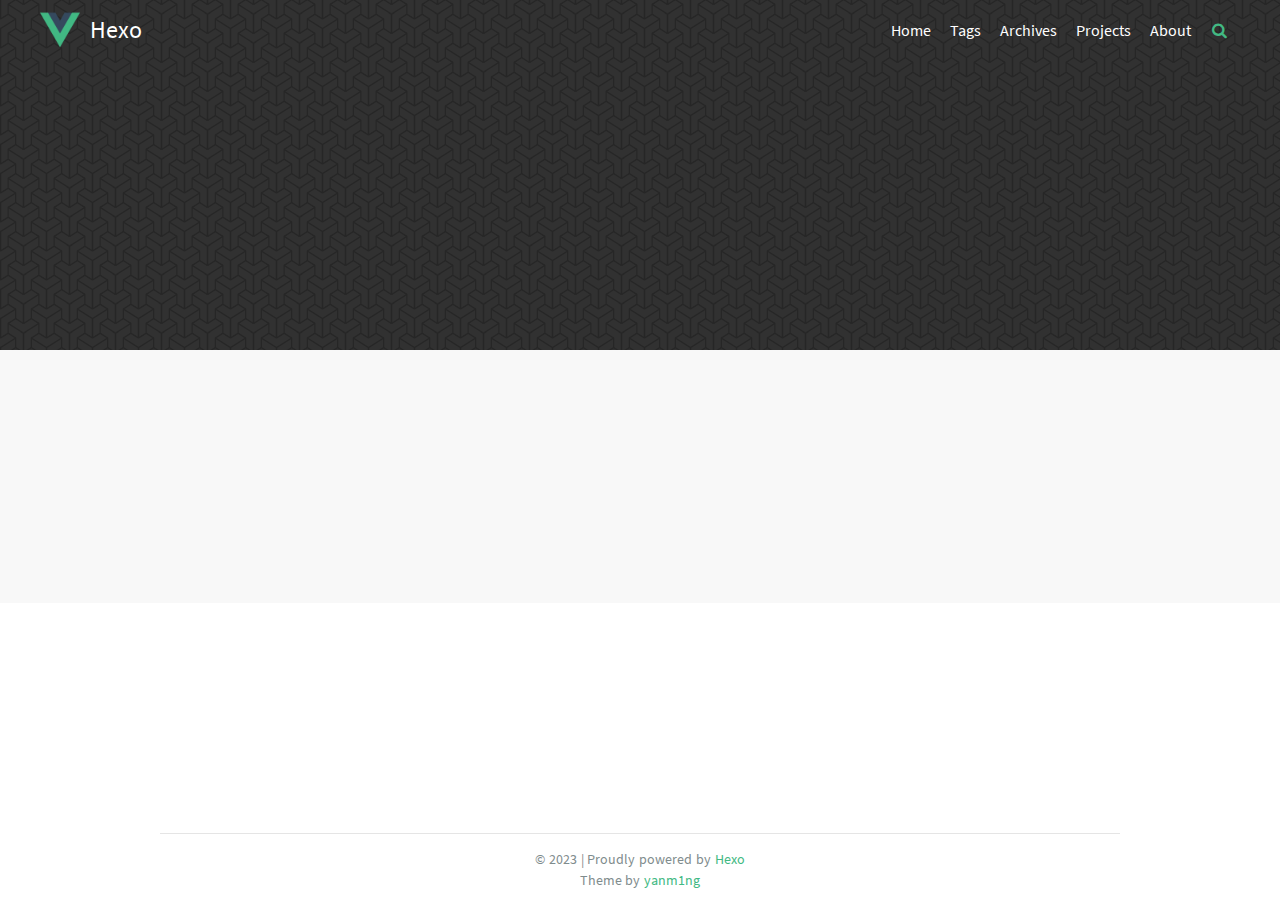
==== about/index.html @ 7748f4b9 "Site updated: 2023-10-12 21:29:01" ====
<!DOCTYPE html>
<html>
  <head>
  <meta http-equiv="content-type" content="text/html; charset=utf-8">
  <meta content="width=device-width, initial-scale=1.0, maximum-scale=1.0, user-scalable=0" name="viewport">
  <meta name="description" content="yanm1ng&#39;s blog">
  <meta name="keyword" content="hexo-theme, vuejs">
  
    <link rel="shortcut icon" href="/css/images/logo.png">
  
  <title>
    
      About | Hexo
    
  </title>
  <link href="//cdnjs.cloudflare.com/ajax/libs/font-awesome/4.7.0/css/font-awesome.min.css" rel="stylesheet">
  <link href="//cdnjs.cloudflare.com/ajax/libs/nprogress/0.2.0/nprogress.min.css" rel="stylesheet">
  <link href="//cdnjs.cloudflare.com/ajax/libs/highlight.js/9.12.0/styles/tomorrow.min.css" rel="stylesheet">
  
<link rel="stylesheet" href="/css/style.css">

  
  <script src="//cdnjs.cloudflare.com/ajax/libs/jquery/3.2.1/jquery.min.js"></script>
  <script src="//cdnjs.cloudflare.com/ajax/libs/geopattern/1.2.3/js/geopattern.min.js"></script>
  <script src="//cdnjs.cloudflare.com/ajax/libs/nprogress/0.2.0/nprogress.min.js"></script>
  
    
<script src="/js/qrious.js"></script>

  
  
  
  
    <!-- MathJax support START -->
    <script type="text/x-mathjax-config">
      MathJax.Hub.Config({
        tex2jax: {
          inlineMath: [ ['$','$'], ["\\(","\\)"]  ],
          processEscapes: true,
          skipTags: ['script', 'noscript', 'style', 'textarea', 'pre', 'code']
        }
      });
    </script>

    <script type="text/x-mathjax-config">
      MathJax.Hub.Queue(function() {
        var all = MathJax.Hub.getAllJax(), i;
        for (i=0; i < all.length; i += 1) {
          all[i].SourceElement().parentNode.className += ' has-jax';
        }
      });
    </script>
    <script type="text/javascript" src="//cdnjs.cloudflare.com/ajax/libs/mathjax/2.7.5/MathJax.js?config=TeX-AMS-MML_HTMLorMML"></script>
    <!-- MathJax support END -->
  


  
  
    
<script src="/js/local-search.js"></script>


<meta name="generator" content="Hexo 6.3.0"></head>
<div class="wechat-share">
  <img src="/css/images/logo.png" />
</div>
  <body>
    <header class="header fixed-header">
  <div class="header-container">
    <a class="home-link" href="/">
      <div class="logo"></div>
      <span>Hexo</span>
    </a>
    <ul class="right-list">
      
        <li class="list-item">
          
            <a href="/" class="item-link">Home</a>
          
        </li>
      
        <li class="list-item">
          
            <a href="/tags/" class="item-link">Tags</a>
          
        </li>
      
        <li class="list-item">
          
            <a href="/archives/" class="item-link">Archives</a>
          
        </li>
      
        <li class="list-item">
          
            <a href="/project/" class="item-link">Projects</a>
          
        </li>
      
        <li class="list-item">
          
            <a href="/about/" class="item-link">About</a>
          
        </li>
      
      
        <li class="menu-item menu-item-search right-list">
    <a role="button" class="popup-trigger">
        <i class="fa fa-search fa-fw"></i>
    </a>
</li>
      
    </ul>
    <div class="menu">
      <span class="icon-bar"></span>
      <span class="icon-bar"></span>
      <span class="icon-bar"></span>
    </div>
    <div class="menu-mask">
      <ul class="menu-list">
        
          <li class="menu-item">
            
              <a href="/" class="menu-link">Home</a>
            
          </li>
        
          <li class="menu-item">
            
              <a href="/tags/" class="menu-link">Tags</a>
            
          </li>
        
          <li class="menu-item">
            
              <a href="/archives/" class="menu-link">Archives</a>
            
          </li>
        
          <li class="menu-item">
            
              <a href="/project/" class="menu-link">Projects</a>
            
          </li>
        
          <li class="menu-item">
            
              <a href="/about/" class="menu-link">About</a>
            
          </li>
        
      </ul>
    </div>
    
      <div class="search-pop-overlay">
    <div class="popup search-popup">
        <div class="search-header">
            <span class="search-icon">
                <i class="fa fa-search"></i>
            </span>
            <div class="search-input-container">
                <input autocomplete="off" autocapitalize="off"
                    placeholder="Please enter your keyword(s) to search." spellcheck="false"
                    type="search" class="search-input">
            </div>
            <span class="popup-btn-close">
                <i class="fa fa-times-circle"></i>
            </span>
        </div>
        <div id="search-result">
            <div id="no-result">
                <i class="fa fa-spinner fa-pulse fa-5x fa-fw"></i>
            </div>
        </div>
    </div>
</div>
    
  </div>
</header>

    <div id="about-banner" style="background-image: url()"></div>
<div class="author">
  <div class="head">
    <img src="https://avatars3.githubusercontent.com/u/16443628?v=3&s=460" />
  </div>
  <h3>John Doe</h3>
  
    <p class="description">The end is always near.</p>
  
  <section class="share-icons">
    
      <a class="icon-weibo" href="http://weibo.com/yanm1ng" target="_blank">
        <span class="fa-stack fa-lg">
          <i class="fa fa-circle fa-stack-2x"></i>
          <i class="fa fa-weibo fa-stack-1x fa-inverse"></i>
        </span>
      </a>
    
    
      <a class="icon-twitter" href="https://twitter.com/yanm1ng" target="_blank">
        <span class="fa-stack fa-lg">
          <i class="fa fa-circle fa-stack-2x"></i>
          <i class="fa fa-twitter fa-stack-1x fa-inverse"></i>
        </span>
      </a>
    
    
      <a class="icon-github" href="https://github.com/yanm1ng" target="_blank">
        <span class="fa-stack fa-lg">
          <i class="fa fa-circle fa-stack-2x"></i>
          <i class="fa fa-github fa-stack-1x fa-inverse"></i>
        </span>
      </a>
    
    
    
      <a class="icon-zhihu" href="https://www.zhihu.com/people/yummy1121" target="_blank">
        <span class="fa-stack fa-lg">
          <i class="fa fa-circle fa-stack-2x"></i>
          <i class="fa fa-stack-1x fa-inverse">知</i>
        </span>
      </a>
    
    
        <a class="icon-douban" href="https://www.douban.com/people/yanm1ng" target="_blank">
            <span class="fa-stack fa-lg">
                <i class="fa fa-circle fa-stack-2x"></i>
                <i class="fa fa-stack-1x fa-inverse">豆</i>
            </span>
        </a>
    
  </section>
</div>

<script>
  (function () {
    $('.header').removeClass('fixed-header')
    var windowH = $(window).height();
    var author = $('.author')
    var bodyH = author.offset().top + author[0].offsetHeight + 71;
    if (bodyH < windowH) {
      author.css({
        'margin-bottom': windowH - bodyH
      })
    }
  })();
</script>

    <div class="scroll-top">
  <span class="arrow-icon"></span>
</div>
    <footer class="app-footer">
  <p class="copyright">
    &copy; 2023 | Proudly powered by <a href="https://hexo.io" target="_blank">Hexo</a>
    <br>
    Theme by <a target="_blank" rel="noopener" href="https://github.com/yanm1ng">yanm1ng</a>
    
  </p>
</footer>

<script>
  function async(u, c) {
    var d = document, t = 'script',
      o = d.createElement(t),
      s = d.getElementsByTagName(t)[0];
    o.src = u;
    if (c) { o.addEventListener('load', function (e) { c(null, e); }, false); }
    s.parentNode.insertBefore(o, s);
  }
</script>
<script>
  async("//cdnjs.cloudflare.com/ajax/libs/fastclick/1.0.6/fastclick.min.js", function(){
    FastClick.attach(document.body);
  })
</script>

<script>
  var hasLine = 'true';
  async("//cdnjs.cloudflare.com/ajax/libs/highlight.js/9.12.0/highlight.min.js", function(){
    $('figure pre').each(function(i, block) {
      var figure = $(this).parents('figure');
      if (hasLine === 'false') {
        figure.find('.gutter').hide();
      }
      hljs.configure({useBR: true});
      var lang = figure.attr('class').split(' ')[1] || 'code';
      var codeHtml = $(this).html();
      var codeTag = document.createElement('code');
      codeTag.className = lang;
      codeTag.innerHTML = codeHtml;
      $(this).attr('class', '').empty().html(codeTag);
      figure.attr('data-lang', lang.toUpperCase());
      hljs.highlightBlock(block);
    });
  })
</script>
<!-- Baidu Tongji -->


<script src="/js/script.js"></script>


  </body>
</html>
---- css/style.css ----
@font-face {
  font-family: 'Source Sans Pro';
  src: url("../fonts/SourceSansPro.ttf");
}
::selection {
  background: #42b983;
  color: #fff;
}
body {
  font-family: 'Source Sans Pro', 'Helvetica Neue', Arial, sans-serif;
  -webkit-font-smoothing: antialiased;
  -moz-osx-font-smoothing: grayscale;
  -webkit-text-size-adjust: none;
  position: relative;
  height: 100%;
  margin: 0;
  color: #34495e;
  font-size: 16px;
}
@media screen and (max-width: 480px) {
  body {
    font-size: 15px;
  }
}
ol,
ul,
form,
p {
  margin: 0;
}
a {
  text-decoration: none;
  color: #42b983;
  cursor: pointer;
}
p {
  word-spacing: 0.05em;
}
pre {
  overflow-x: auto;
}
.flex-box {
  display: flex;
  display: -ms-flexbox;
  display: -webkit-box;
  display: -webkit-flex;
  transform: unset !important;
}
.wechat-share {
  width: 0;
  height: 0;
  overflow: hidden;
}
.wechat-share img {
  width: 400px;
  height: 400px;
}
.app-body {
  padding: 2em 1em;
  margin: 0 auto;
  height: 100%;
  max-width: 980px;
  position: relative;
  opacity: 0;
  transform: translateY(-20px);
  transition: all 0.4s;
}
.hljs {
  background: none !important;
}
.tags {
  margin: 15px 0;
}
.tags span:first-child {
  margin-right: 10px;
  font-weight: 600;
}
.tag-code {
  font-family: 'Roboto Mono', Monaco, courier, monospace;
  font-size: 0.8em;
  display: inline-block;
  background-color: #f8f8f8;
  color: #e96900;
  padding: 3px 5px;
  margin: 0 2px 5px 0;
  border-radius: 2px;
  white-space: nowrap;
}
.article-card {
  padding-bottom: 20px;
}
.article-card:first-child {
  margin-top: 60px;
}
h2.article-head {
  font-size: 1.6em;
  margin-bottom: 0;
}
.article-head > a {
  color: #34495e;
}
.article-head > a:hover {
  border-bottom: 2px solid #42b983;
}
.article-date {
  color: #7f8c8d;
  margin: 10px 0;
  font-size: 0.9em;
}
.article-summary {
  margin: 10px 0;
  color: #34495e;
}
.more {
  font-weight: 600;
  display: inline-block;
  transition: all 0.3s;
}
.more:hover {
  transform: translateX(10px);
}
#article-banner {
  width: 100%;
  box-sizing: border-box;
  top: 0;
  left: 0;
  padding: 100px 20px 25px 20px;
  text-align: center;
  position: relative;
  background-repeat: no-repeat;
  background-position: center;
  background-size: cover;
}
@media screen and (max-width: 480px) {
  #article-banner {
    padding: 80px 10px 25px 10px;
  }
}
#article-banner h2 {
  margin: 0.4em 0;
  font-size: 2.2em;
  color: #fff;
  text-shadow: 0 0 40px #34495e;
  opacity: 0;
  transform: translateY(-20px);
  transition: all 0.4s;
}
@media screen and (max-width: 480px) {
  #article-banner h2 {
    font-size: 2em;
  }
}
#article-banner .post-date {
  margin: 10px 0 20px 0;
  color: #fff;
  opacity: 0;
  transform: translateY(-20px);
  transition: all 0.4s;
  transition-delay: 0.05s;
}
#article-banner .arrow-down {
  display: flex;
  width: 100%;
  justify-content: center;
  opacity: 0;
  transform: translateY(-20px);
  transition: all 0.4s;
  transition-delay: 0.1s;
}
#article-banner .arrow-down a {
  z-index: 4;
  display: block;
  width: 25px;
  height: 25px;
  -webkit-transform: rotate(315deg);
  transform: rotate(315deg);
  -webkit-animation-name: shine;
  -webkit-animation-duration: 1.5s;
  -webkit-animation-iteration-count: infinite;
  animation-iteration-count: infinite;
  border-bottom: 1px solid #fff;
  border-left: 1px solid #fff;
}
.post-article {
  margin-top: 0;
  width: 100%;
  display: inline-grid;
}
.money-like {
  padding: 2em 0 3em;
}
.money-like .reward-btn {
  cursor: pointer;
  font-size: 1.6em;
  line-height: 2em;
  position: relative;
  display: block;
  width: 2em;
  height: 2em;
  margin: 0 auto;
  padding: 0;
  text-align: center;
  vertical-align: middle;
  color: #fff;
  border: 1px solid #f1b60e;
  border-radius: 50%;
  background: linear-gradient(to bottom, #fccd60 0, #fbae12 100%, #2989d8 100%, #207cca 100%);
}
.money-like .money-code {
  position: absolute;
  top: -7em;
  left: 50%;
  display: none;
  width: 10.5em;
  height: 5.5em;
  margin-left: -5.9em;
  padding: 10px 15px;
  background: #fff;
  box-shadow: 0 0 0 1px #e5e5e5;
  border-radius: 4px;
}
.money-like .money-code span {
  display: inline-block;
  width: 4.5em;
  height: 4.5em;
}
.money-like .money-code .alipay-code {
  float: left;
}
.money-like .money-code .alipay-code .code-image {
  background-image: url("images/alipay.jpg");
  background-size: contain;
  background-repeat: no-repeat;
  width: 4.5em;
  height: 4.5em;
}
.money-like .money-code .wechat-code {
  float: right;
}
.money-like .money-code .wechat-code .code-image {
  background-image: url("images/wechat.jpg");
  background-size: contain;
  background-repeat: no-repeat;
  width: 4.5em;
  height: 4.5em;
}
.money-like .money-code b {
  font-size: 0.5em;
  line-height: 24px;
  display: block;
  margin: 0;
  text-align: center;
  color: #34495e;
}
.notice {
  font-size: 12px;
  display: block;
  margin-top: 10px;
  text-align: center;
  color: #7f8c8d;
  font-style: italic;
}
.qrcode {
  padding-bottom: 30px;
  text-align: center;
  border-bottom: 1px dashed #e5e5e5;
}
.qrcode canvas {
  width: 8em;
  height: 8em;
  padding: 5px;
  box-shadow: 0 0 1px #e3e3e3;
}
#uyan_frame {
  margin-top: 20px;
}
.image-view-wrap {
  position: fixed;
  top: 0;
  left: 0;
  bottom: 0;
  right: 0;
  z-index: 1000;
  transition: all 0.3s ease-in-out;
}
.image-view-wrap .image-view-inner {
  position: relative;
}
.image-view-wrap img {
  display: block;
  margin: 0 auto;
  cursor: zoom-out;
  transition: all 0.3s ease-in-out;
}
.wrap-active {
  background-color: rgba(255,255,255,0.9);
}
.scroll-top {
  cursor: pointer;
  opacity: 0;
  position: fixed;
  box-sizing: border-box;
  right: 2em;
  bottom: 45px;
  width: 40px;
  height: 40px;
  padding: 5px;
  background-color: #42b983;
  border-radius: 20px;
  transform: translate(80px, 0);
  transition: all 0.3s ease;
  box-shadow: 0 0 3px 0 rgba(0,0,0,0.12), 0 3px 3px 0 rgba(0,0,0,0.24);
}
.scroll-top .arrow-icon {
  background-image: url("images/top.png");
  width: 30px;
  height: 30px;
  display: block;
  background-size: contain;
}
.opacity {
  opacity: 1;
  transform: translate(0, 0);
}
.header {
  background: none;
  border: none;
  position: absolute;
  top: 0;
  left: 0;
  width: 100%;
  z-index: 200;
  transition: background 0.5s;
}
.fixed-header {
  position: fixed;
  background-color: rgba(255,255,255,0.98);
  box-shadow: 0 0 3px rgba(14,14,14,0.26);
}
.fixed-header .home-link {
  color: #42b983;
}
.fixed-header .menu .icon-bar {
  background-color: #7f8c8d;
}
.fixed-header .item-link {
  color: #34495e;
}
.header-container {
  max-width: 1200px;
  height: 40px;
  margin: 0 auto;
  padding: 10px 40px;
  position: relative;
}
@media screen and (max-width: 480px) {
  .header-container {
    padding: 6px 20px;
    position: relative;
  }
}
.logo {
  background: url("images/logo.png");
  background-size: contain;
  width: 40px;
  height: 40px;
  margin-right: 10px;
}
.home-link {
  display: flex;
  align-items: center;
  float: left;
  font-weight: 500;
  color: #fff;
  font-size: 1.5em;
  line-height: 40px;
}
.right-list {
  list-style: none;
  float: right;
  padding: 0;
}
@media screen and (max-width: 480px) {
  .right-list {
    display: none;
  }
}
.list-item {
  display: inline-block;
  margin: 0 8px;
}
.item-link {
  height: 40px;
  line-height: 40px;
  text-decoration: none;
  color: #fff;
  padding-bottom: 3px;
}
.item-link:hover {
  border-bottom: 3px solid #42b983;
}
.active {
  border-bottom: 3px solid #42b983;
}
.menu {
  display: none;
  float: right;
  width: 24px;
  height: 24px;
  margin-top: 10px;
}
.menu .icon-bar {
  display: block;
  width: 24px;
  height: 2px;
  border-radius: 1px;
  margin-top: 4px;
  background-color: #fff;
}
@media screen and (max-width: 480px) {
  .menu {
    display: block;
  }
}
.menu-mask {
  display: none;
  position: fixed;
  left: 0;
  top: 52px;
  z-index: 99;
  width: 100%;
  overflow: hidden;
  max-height: 0;
  background: rgba(255,255,255,0.98);
  -webkit-transition: max-height 0.2s ease;
  transition: max-height 0.2s ease;
}
@media screen and (max-width: 480px) {
  .menu-mask {
    display: block;
  }
}
.open {
  max-height: 300px;
  transition-delay: 0.1s;
}
.menu-list {
  padding: 0;
}
.menu-item {
  position: relative;
  list-style: none;
  text-align: center;
  padding: 10px 0;
}
.menu-item:after {
  content: '';
  position: absolute;
  left: 0;
  bottom: 0;
  width: 100%;
  -webkit-transform: scaleY(0.5);
  transform: scaleY(0.5);
}
.menu-link {
  text-decoration: none;
  color: #7f8c8d;
}
.mobile-active {
  color: #42b983;
}
.app-footer {
  padding: 1em 0;
  margin: 0 auto;
  max-width: 960px;
  border-top: 1px solid #e5e5e5;
  background-color: #fff;
  text-align: center;
  font-size: 0.9em;
}
.copyright {
  color: #7f8c8d;
  line-height: 1.5;
}
.guide-pager {
  margin: 1em 3em;
  display: flex;
  justify-content: space-between;
  font-size: 15px;
  font-weight: 600;
}
.page-arrow {
  color: #34495e;
}
.unvisible {
  visibility: hidden;
}
.markdown-content,
.article-summary {
  overflow-y: auto;
  overflow-x: auto;
}
.markdown-content pre,
.article-summary pre,
.markdown-content code,
.article-summary code {
  font-family: 'Roboto Mono', Monaco, courier, monospace;
  font-size: 15px;
}
@media screen and (max-width: 480px) {
  .markdown-content pre,
  .article-summary pre,
  .markdown-content code,
  .article-summary code {
    font-size: 14px;
  }
}
.markdown-content pre .line,
.article-summary pre .line,
.markdown-content code .line,
.article-summary code .line {
  min-height: 13px;
  margin: 2px 0;
}
.markdown-content p,
.article-summary p {
  line-height: 1.6em;
  padding: 8px 0px;
}
.markdown-content p code,
.article-summary p code {
  background-color: #f8f8f8;
  color: #e96900;
  padding: 3px 5px;
  margin: 0 2px;
  border-radius: 2px;
  white-space: nowrap;
}
.markdown-content h1,
.article-summary h1 {
  font-size: 1.8em;
}
.markdown-content h2,
.article-summary h2 {
  font-size: 1.5em;
}
.markdown-content h3,
.article-summary h3 {
  margin: 1em 0;
  font-size: 1.3em;
  padding-bottom: 0.3em;
  border-bottom: 1px solid #e5e5e5;
}
.markdown-content h4,
.article-summary h4 {
  margin: 1em 0;
  font-size: 1.2em;
}
.markdown-content h4:before,
.article-summary h4:before {
  content: "#";
  color: #42b983;
  margin-right: 5px;
  font-size: 1.2em;
  font-weight: 700;
}
.markdown-content h5,
.article-summary h5 {
  font-size: 1em;
  margin: 0.8em 0;
}
.markdown-content blockquote,
.article-summary blockquote {
  margin: 1em 0;
  padding: 10px 20px;
  border-left: 4px solid #42b983;
  background: #f8f8f8;
  border-bottom-right-radius: 2px;
  border-top-right-radius: 2px;
}
.markdown-content ul,
.article-summary ul,
.markdown-content ol,
.article-summary ol {
  overflow: auto;
  margin: 5px 0;
}
.markdown-content ul li,
.article-summary ul li,
.markdown-content ol li,
.article-summary ol li {
  padding: 5px 0;
}
.markdown-content img,
.article-summary img {
  max-width: 100%;
  display: block;
  margin: 20px auto;
  cursor: zoom-in;
}
.markdown-content figure,
.article-summary figure {
  background: #f8f8f8;
  padding: 0 10px;
  border-radius: 2px;
  margin: 20px 0;
  overflow: auto;
  position: relative;
}
.markdown-content figure:after,
.article-summary figure:after {
  content: attr(data-lang);
  position: absolute;
  top: 0;
  right: 0;
  color: #ccc;
  text-align: right;
  font-size: 0.7em;
  padding: 5px 10px 0;
  line-height: 15px;
  height: 15px;
  font-weight: 500;
}
.markdown-content > table,
.article-summary > table {
  width: 100%;
}
.markdown-content > table thead,
.article-summary > table thead {
  background-color: #42b983;
  border-top-width: 1px;
  border-top-style: solid;
  border-top-color: #e5e5e5;
}
.markdown-content > table thead th,
.article-summary > table thead th {
  padding: 5px 10px;
  color: #fff;
}
.markdown-content > table tbody tr:nth-child(even),
.article-summary > table tbody tr:nth-child(even) {
  background: #e6eed6;
}
.markdown-content > table tbody tr:nth-child(odd),
.article-summary > table tbody tr:nth-child(odd) {
  background: #fff;
}
.markdown-content > table tbody tr td,
.article-summary > table tbody tr td {
  padding: 5px 10px;
}
.markdown-content hr,
.article-summary hr {
  border: none;
  border-bottom: 1px dashed #e5e5e5;
  margin: 30px 0;
}
#tag-cloud {
  margin: 30px 0;
  text-align: center;
}
#tag-cloud a {
  border: none;
  line-height: 28px;
  margin: 0 4px;
  margin-bottom: 8px;
  background: #63a35c;
  display: inline-block;
  border-radius: 4px;
  padding: 0 10px;
  color: #fff;
  transition: background 0.5s;
}
#tag-cloud a:hover {
  background: #0085a1;
}
#tag-cloud .tag0 {
  background: #bbe;
}
#tag-cloud .tag1 {
  background: #9cb2e1;
}
#tag-cloud .tag2 {
  background-color: rgba(0,133,161,0.8);
}
.tag-list {
  margin-left: 1em;
  margin-right: 1em;
}
.tag-name {
  font-size: 1.4em;
  position: relative;
}
.tag-name:before {
  content: "#";
  color: #42b983;
  position: absolute;
  left: -0.7em;
  top: -2px;
  font-size: 1.2em;
  font-weight: 700;
}
.tag-preview {
  font-size: 1.1em;
  padding-left: 1em;
}
.tag-preview li {
  cursor: pointer;
  margin: 10px 0;
}
#category-cloud {
  margin: 30px 0;
  text-align: center;
}
#category-cloud a {
  border: none;
  line-height: 28px;
  margin: 0 4px;
  margin-bottom: 8px;
  background: #63a35c;
  display: inline-block;
  border-radius: 4px;
  padding: 0 10px;
  color: #fff;
  transition: background 0.5s;
}
#category-cloud a:hover {
  background: #0085a1;
}
#category-cloud .category0 {
  background: #bbe;
}
#category-cloud .category1 {
  background: #9cb2e1;
}
#category-cloud .category2 {
  background-color: rgba(0,133,161,0.8);
}
.category-list {
  margin-left: 1em;
  margin-right: 1em;
}
.category-name {
  font-size: 1.4em;
  position: relative;
}
.category-name:before {
  content: "#";
  color: #42b983;
  position: absolute;
  left: -0.7em;
  top: -2px;
  font-size: 1.2em;
  font-weight: 700;
}
.category-preview {
  font-size: 1.1em;
  padding-left: 1em;
}
.category-preview li {
  cursor: pointer;
  margin: 10px 0;
}
#archives:before {
  position: absolute;
  top: 2em;
  bottom: 1em;
  left: 30px;
  height: auto;
  content: '';
  background-color: #42b983;
  width: 4px;
}
.time-section {
  padding-left: 30px;
  position: relative;
}
.time-section .section-year {
  cursor: pointer;
  font-size: 1.8em;
  margin-left: 10px;
}
.time-section .section-year:before {
  position: absolute;
  left: 8px;
  top: 11px;
  content: '';
  background-color: #fff;
  width: 12px;
  height: 12px;
  border: 2px solid #42b983;
  border-radius: 50%;
}
.time-section .section-list .section-list-item {
  margin: 20px 0 20px 10px;
  position: relative;
}
.time-section .section-list .section-list-item:before {
  position: absolute;
  left: -29px;
  top: 7px;
  content: '';
  background-color: #42b983;
  width: 10px;
  height: 10px;
  border-radius: 50%;
}
.time-section .section-list .section-list-item .archive-title {
  color: #34495e;
  transition: all 0.3s ease;
  font-size: 1.1em;
}
.time-section .section-list .section-list-item .archive-title:hover {
  color: #42b983;
  padding-left: 10px;
}
.time-section .section-list .section-list-item .archive-date {
  color: #7f8c8d;
  font-size: 0.9em;
  margin: 5px 0;
}
#about-banner {
  width: 100%;
  position: relative;
  background-repeat: no-repeat;
  background-position: center;
  background-size: cover;
  height: 350px;
}
#about-banner:after {
  position: absolute;
  top: 0;
  left: 0;
  width: 100%;
  height: 100%;
  content: '';
  background: url("images/escheres.png");
  background-color: rgba(0,0,0,0.05);
}
@media screen and (max-width: 480px) {
  #about-banner {
    height: 250px;
  }
}
.author {
  margin-top: -50px;
  width: 100%;
  background: #f8f8f8;
  text-align: center;
  padding: 0 1em 30px 1em;
  box-sizing: border-box;
}
.author .head {
  width: 100px;
  height: 100px;
  border-radius: 50%;
  padding: 3px;
  background: #fff;
  box-shadow: 0 0 5px #95a5a6;
  position: relative;
  margin: 0 auto;
  opacity: 0;
  transform: translateY(-20px);
  transition: all 0.4s;
}
.author .head img {
  width: 100%;
  height: 100%;
  display: block;
  border-radius: 50%;
}
.author h3 {
  font-size: 1.4em;
  opacity: 0;
  transform: translateY(-20px);
  transition: all 0.4s;
  transition-delay: 0.05s;
}
.author .description {
  opacity: 0;
  transform: translateY(-20px);
  transition: all 0.4s;
  transition-delay: 0.1s;
}
.author .share-icons {
  opacity: 0;
  transform: translateY(-20px);
  transition: all 0.4s;
  transition-delay: 0.15s;
  margin-top: 2em;
}
.author .share-icons a {
  font-size: 1em;
  display: inline-block;
  margin: 0 0.4em;
}
.author .share-icons a:hover {
  transition: opacity 0.2s;
  opacity: 0.6;
}
.author .share-icons .icon-weibo {
  color: #e6162d;
}
.author .share-icons .icon-github {
  color: #333;
}
.author .share-icons .icon-linkedin {
  color: #0077b5;
}
.author .share-icons .icon-zhihu {
  color: #0767c8;
}
.author .share-icons .icon-twitter {
  color: #2aa9e0;
}
.author .share-icons .icon-douban {
  color: #00b51d;
}
.project-app {
  max-width: 1020px;
  min-width: 300px;
  padding: 1em 0;
}
.card-container {
  margin: 30px auto;
  display: -webkit-flex;
  display: flex;
  justify-content: space-between;
  flex-wrap: wrap;
}
@media screen and (max-width: 960px) {
  .card-container {
    width: 660px;
  }
}
@media screen and (max-width: 660px) {
  .card-container {
    width: 320px;
  }
}
.card-container .project-card {
  width: 320px;
  height: 160px;
  margin-bottom: 20px;
  position: relative;
}
.card-container .project-card .card-wrap {
  box-sizing: border-box;
  height: 100%;
  display: block;
  padding: 20px;
  border: 1px solid #e5e5e5;
  border-radius: 4px;
  color: #34495e;
  transition: border-color 0.1s ease-in-out, box-shadow 0.1s ease-in-out;
}
.card-container .project-card .card-wrap:hover {
  border-color: rgba(0,0,0,0.1) rgba(0,0,0,0.1) rgba(0,0,0,0.15);
  box-shadow: 0 1px 3px rgba(0,0,0,0.05), 0 4px 12px rgba(0,0,0,0.1);
}
.card-container .project-card .card-wrap .card-header {
  position: absolute;
  width: 100%;
  height: 20px;
  top: 0;
  left: 0;
  border-top-left-radius: 4px;
  border-top-right-radius: 4px;
}
.card-container .project-card .card-wrap .card-title {
  margin-top: 10px;
  margin-bottom: 5px;
  font-size: 1.2em;
}
.card-container .project-card .card-wrap .card-footer {
  box-sizing: border-box;
  position: absolute;
  width: 100%;
  padding: 0 20px;
  bottom: 20px;
  left: 0;
}
.card-container .project-card .card-wrap .card-footer span:first-child {
  padding-right: 20px;
}
.card-container .project-card .card-wrap .card-footer span .fa {
  padding-right: 5px;
}
.catalog-container {
  display: block;
  margin-left: 30px;
  flex-basis: 280px;
  -webkit-flex-basis: 280px;
  flex-shrink: 0;
  -webkit-flex-shrink: 0;
}
@media screen and (max-width: 960px) {
  .catalog-container {
    display: none;
  }
}
.catalog-container .fixed-toc {
  position: fixed;
  top: 90px;
}
.catalog-container .toc-main {
  padding-left: 30px;
  border-left: 1px solid #e5e5e5;
  width: 280px;
  box-sizing: border-box;
}
.catalog-container .toc-main .toc-title {
  font-size: 1.2em;
  position: relative;
  padding-left: 28px;
}
.catalog-container .toc-main .toc-title:before {
  content: '';
  position: absolute;
  width: 22px;
  height: 22px;
  left: 0;
  top: 2px;
  background: url("images/catalog.png") no-repeat;
  background-size: contain;
}
.catalog-container .toc-main .toc-nav {
  padding: 0;
  margin-top: 1em;
  overflow-y: scroll;
  max-height: 480px;
}
.catalog-container .toc-main .toc-nav::-webkit-scrollbar {
  display: none;
}
.catalog-container .toc-main ol {
  padding-left: 20px;
}
.catalog-container .toc-main li {
  list-style-type: none;
  line-height: 1.5;
}
.nav-container {
  width: 100%;
  padding-top: 1.5em;
  margin-top: 1.5em;
  border-top: 1px dashed #e5e5e5;
  font-weight: 600;
}
.nav-container:after,
.nav-container:before {
  content: '';
  display: table;
  clear: both;
}
.nav-container .nav-left {
  float: left;
}
.nav-container .nav-right {
  float: right;
}
.nav-container .nav-arrow {
  color: #34495e;
}
.search-pop-overlay {
  background: rgba(0,0,0,0);
  height: 100%;
  left: 0;
  position: fixed;
  top: 0;
  transition: visibility 0s linear 0.2s, background 0.2s;
  visibility: hidden;
  width: 100%;
  z-index: 1400;
}
.search-pop-overlay.search-active {
  background: rgba(0,0,0,0.3);
  transition: background 0.2s;
  visibility: visible;
}
.search-popup {
  background: #f5f5f5;
  border-radius: 5px;
  height: 80%;
  left: calc(50% - 350px);
  position: fixed;
  top: 10%;
  transform: scale(0);
  transition: transform 0.2s;
  width: 700px;
  z-index: 1500;
mobile()
}
.search-active .search-popup {
  transform: scale(1);
}
.search-popup .search-icon,
.search-popup .popup-btn-close {
  color: #999;
  font-size: 18px;
  padding: 0 10px;
}
.search-popup .popup-btn-close {
  cursor: pointer;
}
.search-popup .popup-btn-close:hover .fa {
  color: #222;
}
.search-popup .search-header {
  background: #eee;
  border-top-left-radius: 5px;
  border-top-right-radius: 5px;
  display: flex;
  padding: 5px;
}
.search-popup input.search-input {
  background: transparent;
  border: 0;
  outline: 0;
  width: 100%;
}
.search-popup input.search-input::-webkit-search-cancel-button {
  display: none;
}
.search-popup .search-input-container {
  flex-grow: 1;
  padding: 2px;
}
.search-popup ul.search-result-list {
  margin: 0 5px;
  padding: 0;
  width: 100%;
}
.search-popup li.search-result-element {
  padding: 10px 0px 10px 0px;
}
.search-popup p.search-result {
  border-bottom: 1px;
  padding: 3px 0px 0px 0px;
  color: #34495e;
}
.search-popup a.search-result-title {
  font-weight: bold;
  color: #34495e;
}
.search-popup .search-keyword {
  border-bottom: 1px dashed #ff2a2a;
  color: #ff2a2a;
  font-weight: bold;
}
.search-popup #search-result {
  display: flex;
  height: calc(100% - 55px);
  overflow: auto;
  padding: 5px 25px;
}
.search-popup #no-result {
  color: #ccc;
  margin: auto;
}
li.menu-item.menu-item-search.right-list {
  padding: 10px;
}
@-moz-keyframes shine {
  0%, 100% {
    opacity: 0.1;
  }
  25%, 75% {
    opacity: 0.2;
  }
  50% {
    opacity: 1;
  }
}
@-webkit-keyframes shine {
  0%, 100% {
    opacity: 0.1;
  }
  25%, 75% {
    opacity: 0.2;
  }
  50% {
    opacity: 1;
  }
}
@-o-keyframes shine {
  0%, 100% {
    opacity: 0.1;
  }
  25%, 75% {
    opacity: 0.2;
  }
  50% {
    opacity: 1;
  }
}
@keyframes shine {
  0%, 100% {
    opacity: 0.1;
  }
  25%, 75% {
    opacity: 0.2;
  }
  50% {
    opacity: 1;
  }
}
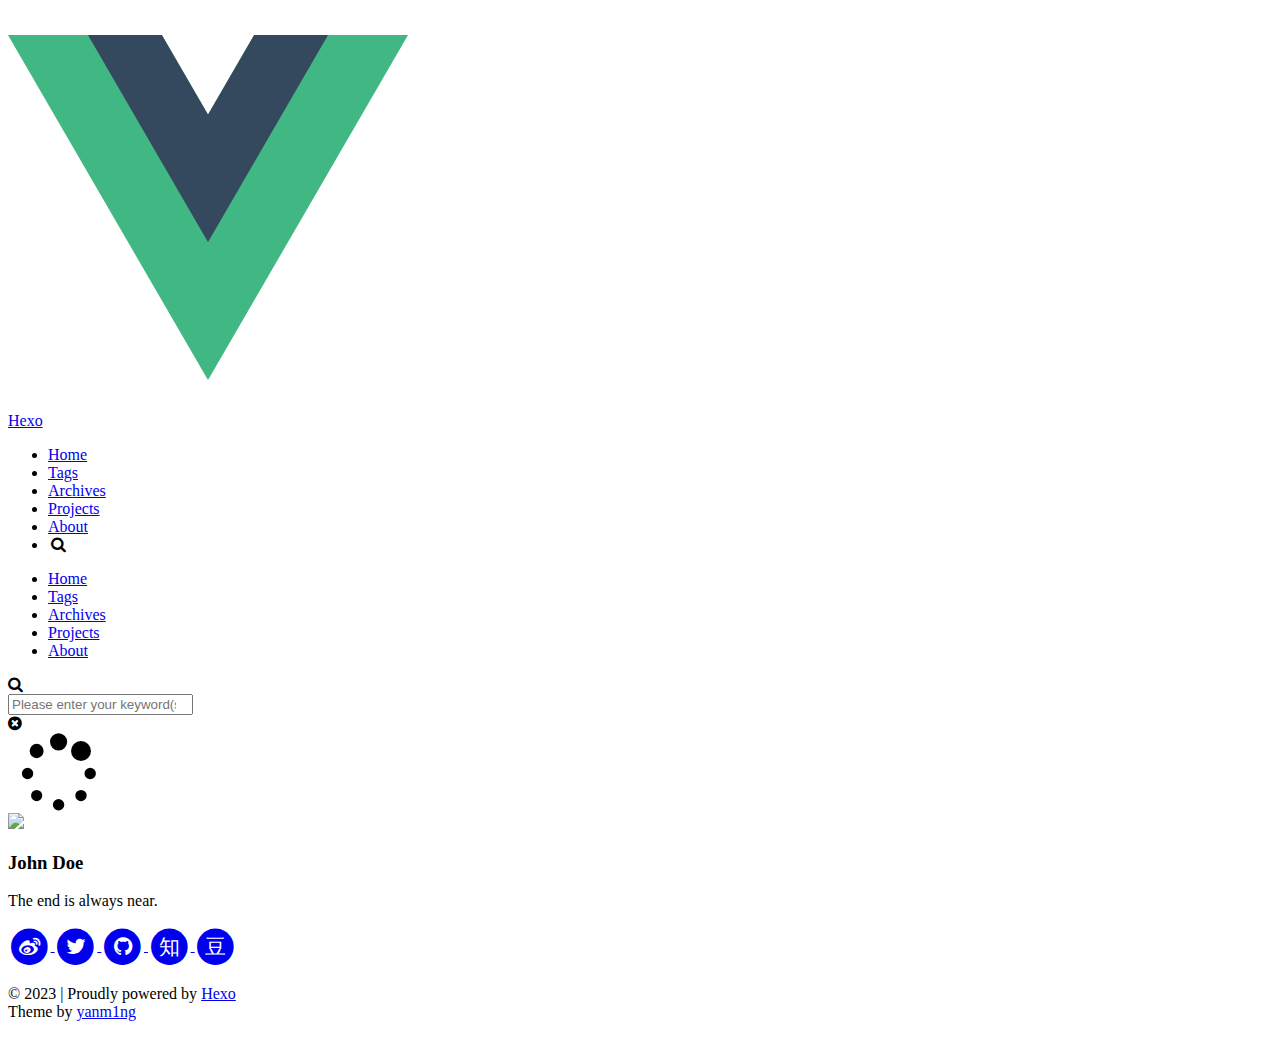
==== commit 1d1b93e0: "Site updated: 2023-10-12 21:41:01" ====
--- a/about/index.html
+++ b/about/index.html
@@ -3,10 +3,10 @@
   <head>
   <meta http-equiv="content-type" content="text/html; charset=utf-8">
   <meta content="width=device-width, initial-scale=1.0, maximum-scale=1.0, user-scalable=0" name="viewport">
-  <meta name="description" content="yanm1ng&#39;s blog">
+  <meta name="description" content="RETUZE">
   <meta name="keyword" content="hexo-theme, vuejs">
   
-    <link rel="shortcut icon" href="/css/images/logo.png">
+    <link rel="shortcut icon" href="/wend/css/images/logo.png">
   
   <title>
     
@@ -17,7 +17,7 @@
   <link href="//cdnjs.cloudflare.com/ajax/libs/nprogress/0.2.0/nprogress.min.css" rel="stylesheet">
   <link href="//cdnjs.cloudflare.com/ajax/libs/highlight.js/9.12.0/styles/tomorrow.min.css" rel="stylesheet">
   
-<link rel="stylesheet" href="/css/style.css">
+<link rel="stylesheet" href="/wend/css/style.css">
 
   
   <script src="//cdnjs.cloudflare.com/ajax/libs/jquery/3.2.1/jquery.min.js"></script>
@@ -25,7 +25,7 @@
   <script src="//cdnjs.cloudflare.com/ajax/libs/nprogress/0.2.0/nprogress.min.js"></script>
   
     
-<script src="/js/qrious.js"></script>
+<script src="/wend/js/qrious.js"></script>
 
   
   
@@ -58,7 +58,7 @@
   
   
     
-<script src="/js/local-search.js"></script>
+<script src="/wend/js/local-search.js"></script>
 
 
 <meta name="generator" content="Hexo 6.3.0"></head>
@@ -68,7 +68,7 @@
   <body>
     <header class="header fixed-header">
   <div class="header-container">
-    <a class="home-link" href="/">
+    <a class="home-link" href="/wend/">
       <div class="logo"></div>
       <span>Hexo</span>
     </a>
@@ -76,31 +76,31 @@
       
         <li class="list-item">
           
-            <a href="/" class="item-link">Home</a>
-          
-        </li>
-      
-        <li class="list-item">
-          
-            <a href="/tags/" class="item-link">Tags</a>
-          
-        </li>
-      
-        <li class="list-item">
-          
-            <a href="/archives/" class="item-link">Archives</a>
-          
-        </li>
-      
-        <li class="list-item">
-          
-            <a href="/project/" class="item-link">Projects</a>
-          
-        </li>
-      
-        <li class="list-item">
-          
-            <a href="/about/" class="item-link">About</a>
+            <a href="/wend/" class="item-link">Home</a>
+          
+        </li>
+      
+        <li class="list-item">
+          
+            <a href="/wend/tags/" class="item-link">Tags</a>
+          
+        </li>
+      
+        <li class="list-item">
+          
+            <a href="/wend/archives/" class="item-link">Archives</a>
+          
+        </li>
+      
+        <li class="list-item">
+          
+            <a href="/wend/project/" class="item-link">Projects</a>
+          
+        </li>
+      
+        <li class="list-item">
+          
+            <a href="/wend/about/" class="item-link">About</a>
           
         </li>
       
@@ -122,31 +122,31 @@
         
           <li class="menu-item">
             
-              <a href="/" class="menu-link">Home</a>
-            
-          </li>
-        
-          <li class="menu-item">
-            
-              <a href="/tags/" class="menu-link">Tags</a>
-            
-          </li>
-        
-          <li class="menu-item">
-            
-              <a href="/archives/" class="menu-link">Archives</a>
-            
-          </li>
-        
-          <li class="menu-item">
-            
-              <a href="/project/" class="menu-link">Projects</a>
-            
-          </li>
-        
-          <li class="menu-item">
-            
-              <a href="/about/" class="menu-link">About</a>
+              <a href="/wend/" class="menu-link">Home</a>
+            
+          </li>
+        
+          <li class="menu-item">
+            
+              <a href="/wend/tags/" class="menu-link">Tags</a>
+            
+          </li>
+        
+          <li class="menu-item">
+            
+              <a href="/wend/archives/" class="menu-link">Archives</a>
+            
+          </li>
+        
+          <li class="menu-item">
+            
+              <a href="/wend/project/" class="menu-link">Projects</a>
+            
+          </li>
+        
+          <li class="menu-item">
+            
+              <a href="/wend/about/" class="menu-link">About</a>
             
           </li>
         
@@ -190,7 +190,7 @@
   
   <section class="share-icons">
     
-      <a class="icon-weibo" href="http://weibo.com/yanm1ng" target="_blank">
+      <a class="icon-weibo" href="http://weibo.com/retuze" target="_blank">
         <span class="fa-stack fa-lg">
           <i class="fa fa-circle fa-stack-2x"></i>
           <i class="fa fa-weibo fa-stack-1x fa-inverse"></i>
@@ -198,7 +198,7 @@
       </a>
     
     
-      <a class="icon-twitter" href="https://twitter.com/yanm1ng" target="_blank">
+      <a class="icon-twitter" href="https://twitter.com/retuze" target="_blank">
         <span class="fa-stack fa-lg">
           <i class="fa fa-circle fa-stack-2x"></i>
           <i class="fa fa-twitter fa-stack-1x fa-inverse"></i>
@@ -206,7 +206,7 @@
       </a>
     
     
-      <a class="icon-github" href="https://github.com/yanm1ng" target="_blank">
+      <a class="icon-github" href="https://github.com/retuze" target="_blank">
         <span class="fa-stack fa-lg">
           <i class="fa fa-circle fa-stack-2x"></i>
           <i class="fa fa-github fa-stack-1x fa-inverse"></i>
@@ -223,7 +223,7 @@
       </a>
     
     
-        <a class="icon-douban" href="https://www.douban.com/people/yanm1ng" target="_blank">
+        <a class="icon-douban" href="https://www.douban.com/people/retuze" target="_blank">
             <span class="fa-stack fa-lg">
                 <i class="fa fa-circle fa-stack-2x"></i>
                 <i class="fa fa-stack-1x fa-inverse">豆</i>
@@ -298,7 +298,7 @@
 <!-- Baidu Tongji -->
 
 
-<script src="/js/script.js"></script>
+<script src="/wend/js/script.js"></script>
 
 
   </body>
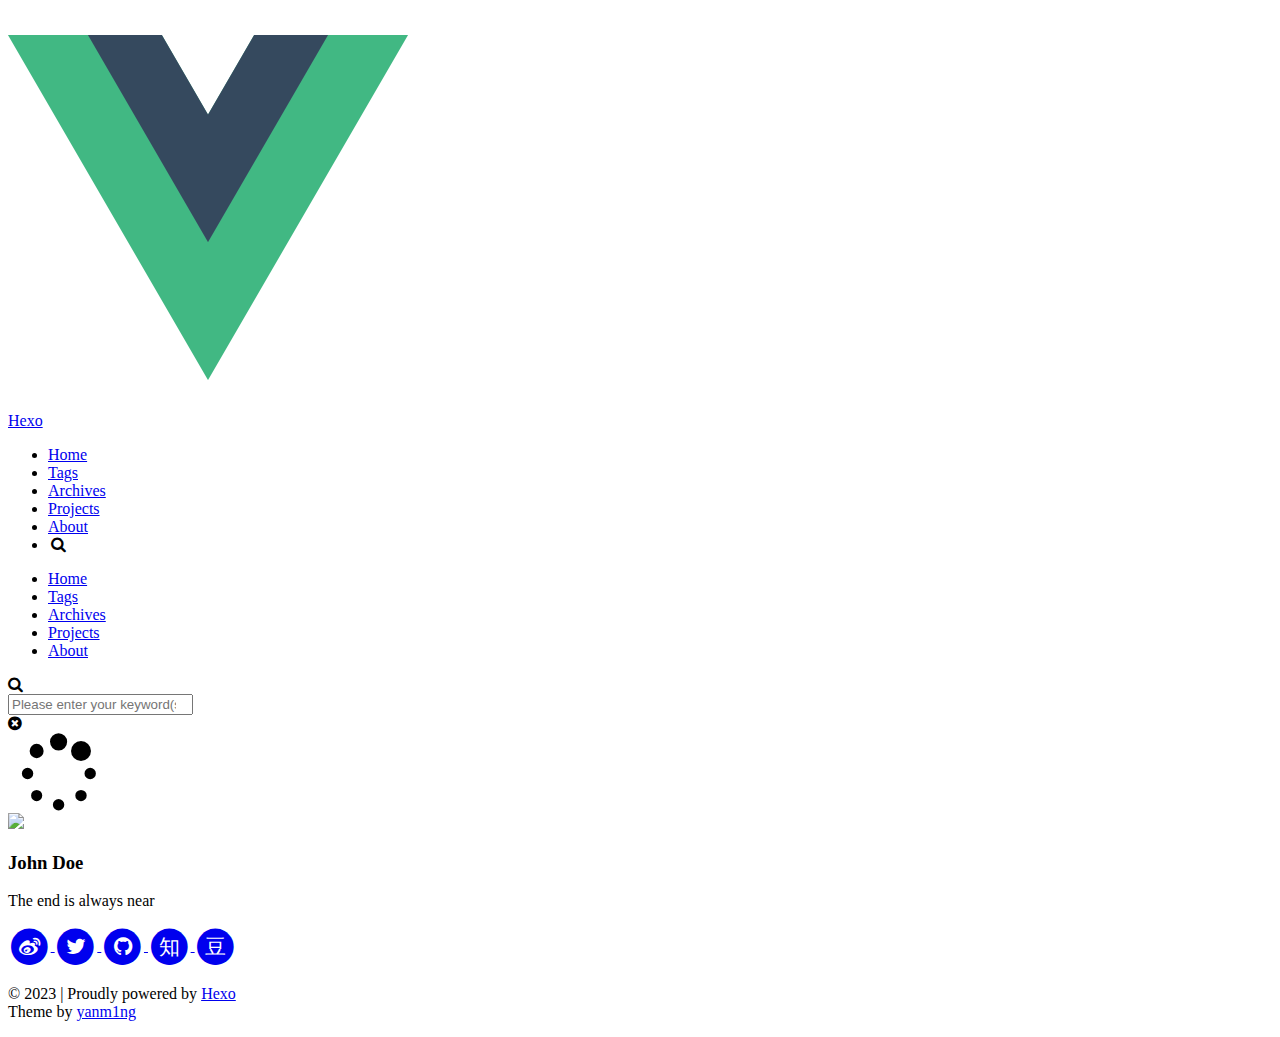
==== commit a9828d75: "Site updated: 2023-10-12 21:47:51" ====
--- a/about/index.html
+++ b/about/index.html
@@ -23,10 +23,6 @@
   <script src="//cdnjs.cloudflare.com/ajax/libs/jquery/3.2.1/jquery.min.js"></script>
   <script src="//cdnjs.cloudflare.com/ajax/libs/geopattern/1.2.3/js/geopattern.min.js"></script>
   <script src="//cdnjs.cloudflare.com/ajax/libs/nprogress/0.2.0/nprogress.min.js"></script>
-  
-    
-<script src="/wend/js/qrious.js"></script>
-
   
   
   
@@ -182,11 +178,11 @@
     <div id="about-banner" style="background-image: url()"></div>
 <div class="author">
   <div class="head">
-    <img src="https://avatars3.githubusercontent.com/u/16443628?v=3&s=460" />
+    <img src="https://avatars.githubusercontent.com/u/75458480?v=4" />
   </div>
   <h3>John Doe</h3>
   
-    <p class="description">The end is always near.</p>
+    <p class="description">The end is always near</p>
   
   <section class="share-icons">
     
@@ -215,7 +211,7 @@
     
     
     
-      <a class="icon-zhihu" href="https://www.zhihu.com/people/yummy1121" target="_blank">
+      <a class="icon-zhihu" href="https://www.zhihu.com/people/retuze" target="_blank">
         <span class="fa-stack fa-lg">
           <i class="fa fa-circle fa-stack-2x"></i>
           <i class="fa fa-stack-1x fa-inverse">知</i>
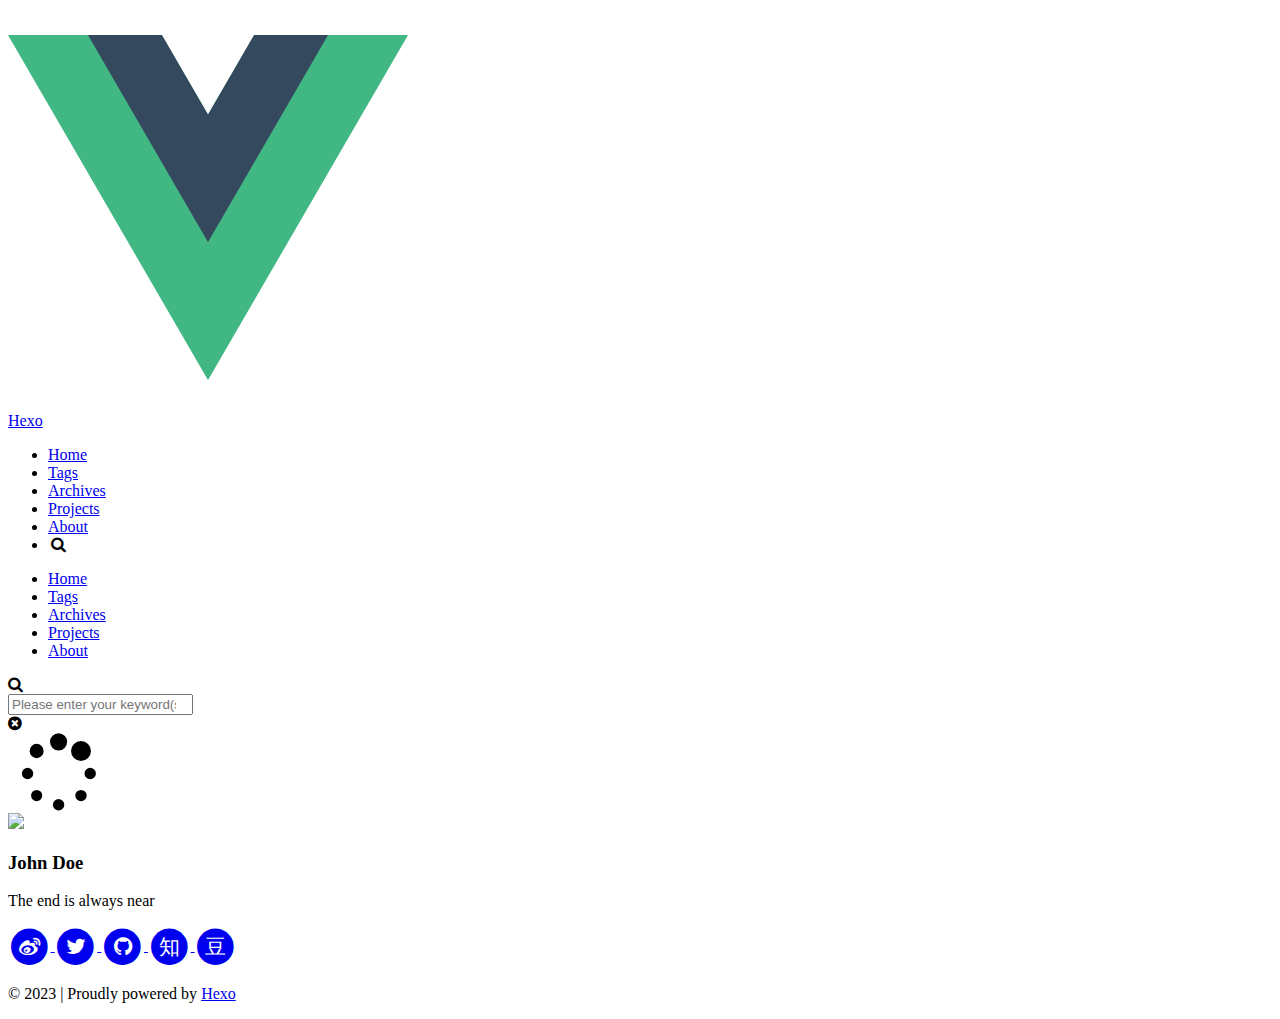
==== commit 21fd3172: "Site updated: 2023-10-12 21:52:41" ====
--- a/about/index.html
+++ b/about/index.html
@@ -250,7 +250,6 @@
   <p class="copyright">
     &copy; 2023 | Proudly powered by <a href="https://hexo.io" target="_blank">Hexo</a>
     <br>
-    Theme by <a target="_blank" rel="noopener" href="https://github.com/yanm1ng">yanm1ng</a>
     
   </p>
 </footer>
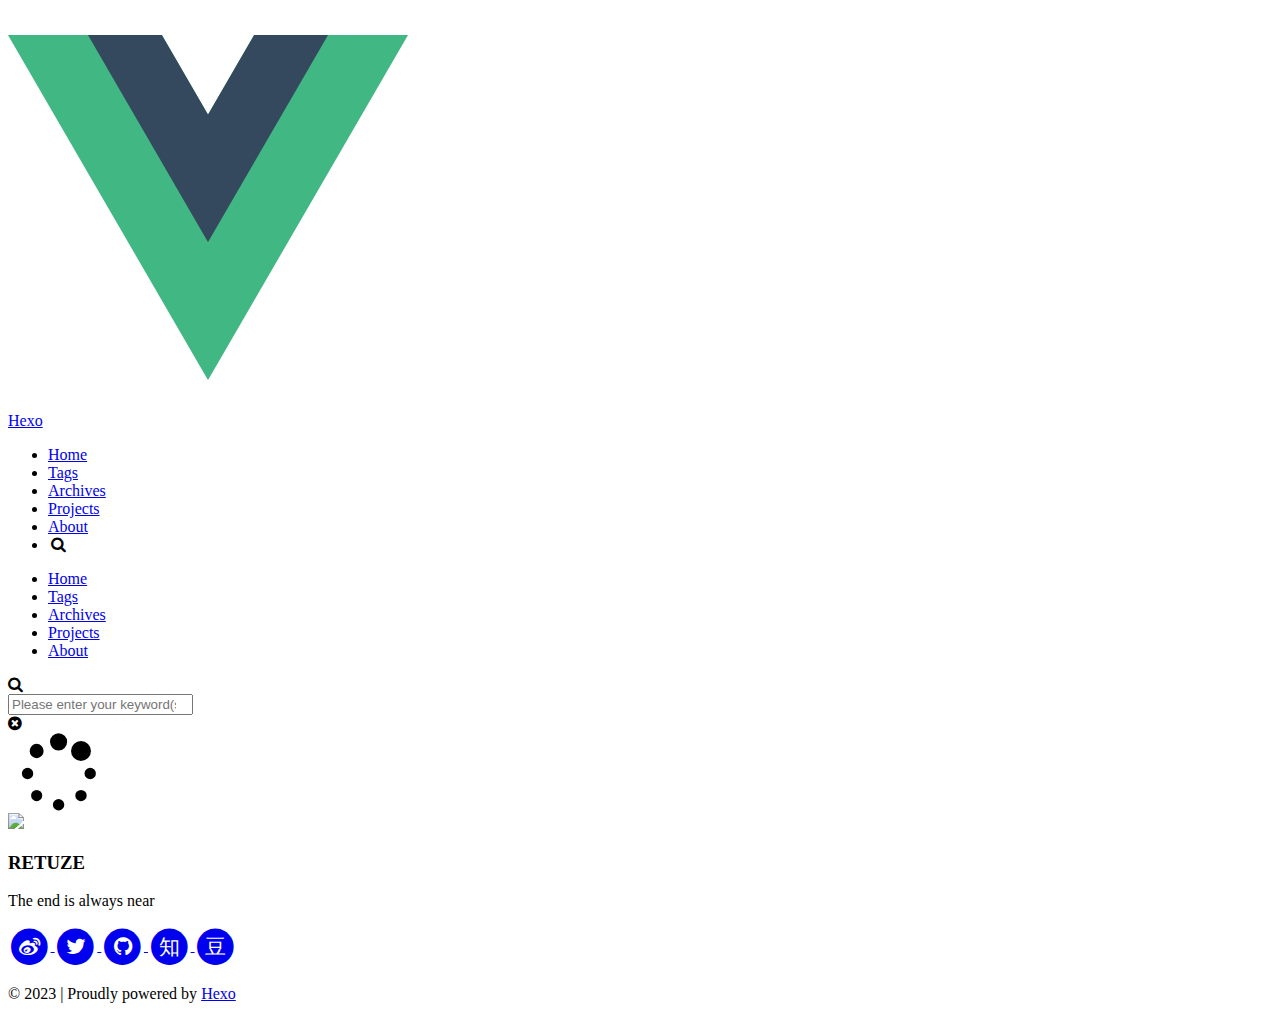
==== commit 169448d5: "Site updated: 2023-10-12 22:25:29" ====
--- a/about/index.html
+++ b/about/index.html
@@ -180,7 +180,7 @@
   <div class="head">
     <img src="https://avatars.githubusercontent.com/u/75458480?v=4" />
   </div>
-  <h3>John Doe</h3>
+  <h3>RETUZE</h3>
   
     <p class="description">The end is always near</p>
   
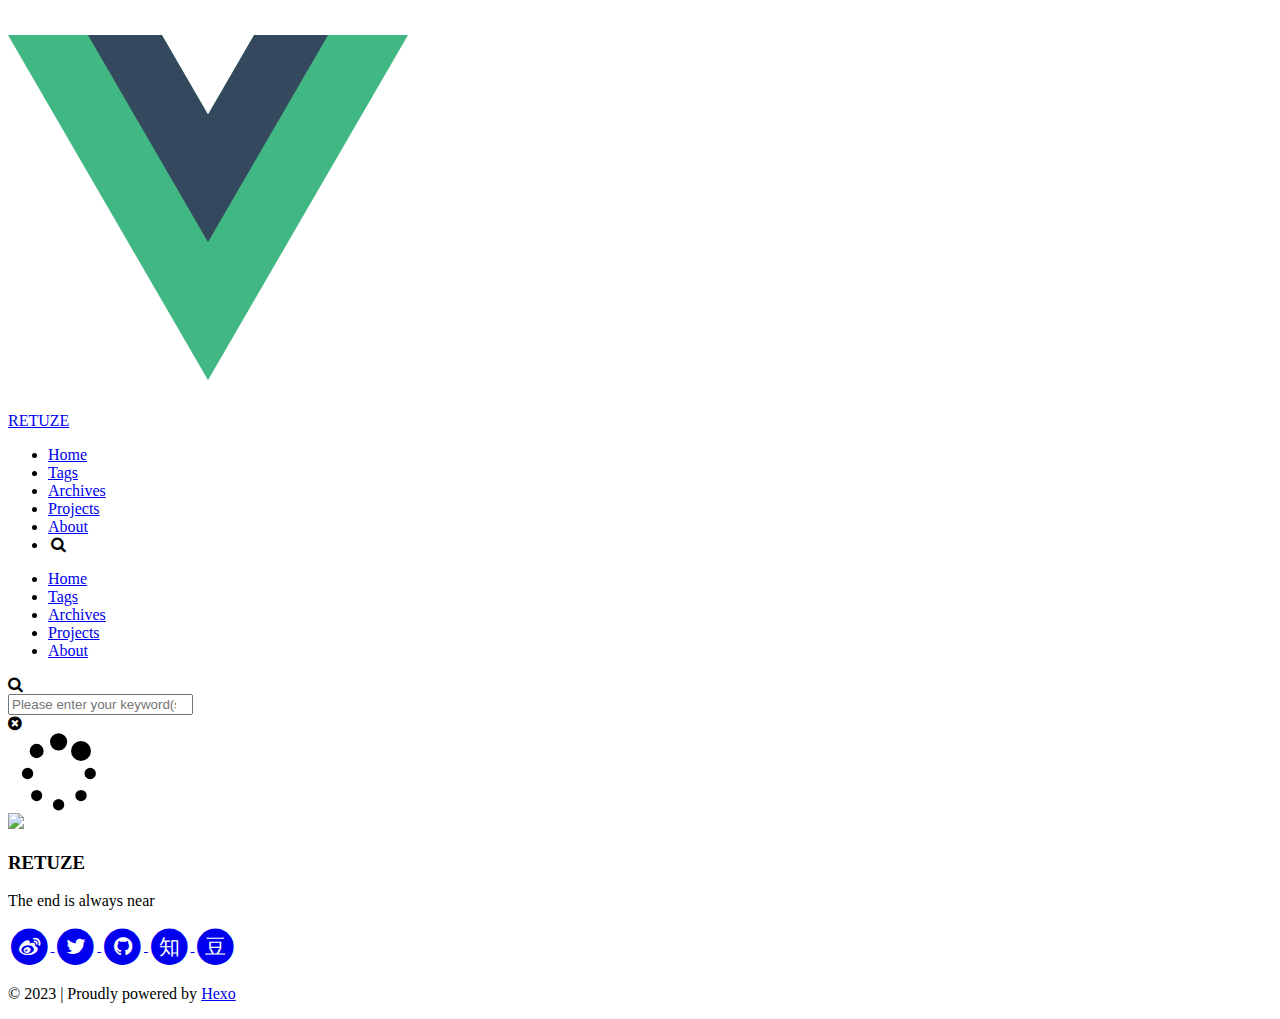
==== commit 8a95cc2a: "Site updated: 2023-10-12 22:56:43" ====
--- a/about/index.html
+++ b/about/index.html
@@ -1,5 +1,6 @@
 <!DOCTYPE html>
 <html>
+  <script type="text/javascript" src="/wend/js/clicklove.js"></script>
   <head>
   <meta http-equiv="content-type" content="text/html; charset=utf-8">
   <meta content="width=device-width, initial-scale=1.0, maximum-scale=1.0, user-scalable=0" name="viewport">
@@ -10,7 +11,7 @@
   
   <title>
     
-      About | Hexo
+      About | RETUZE
     
   </title>
   <link href="//cdnjs.cloudflare.com/ajax/libs/font-awesome/4.7.0/css/font-awesome.min.css" rel="stylesheet">
@@ -66,7 +67,7 @@
   <div class="header-container">
     <a class="home-link" href="/wend/">
       <div class="logo"></div>
-      <span>Hexo</span>
+      <span>RETUZE</span>
     </a>
     <ul class="right-list">
       
